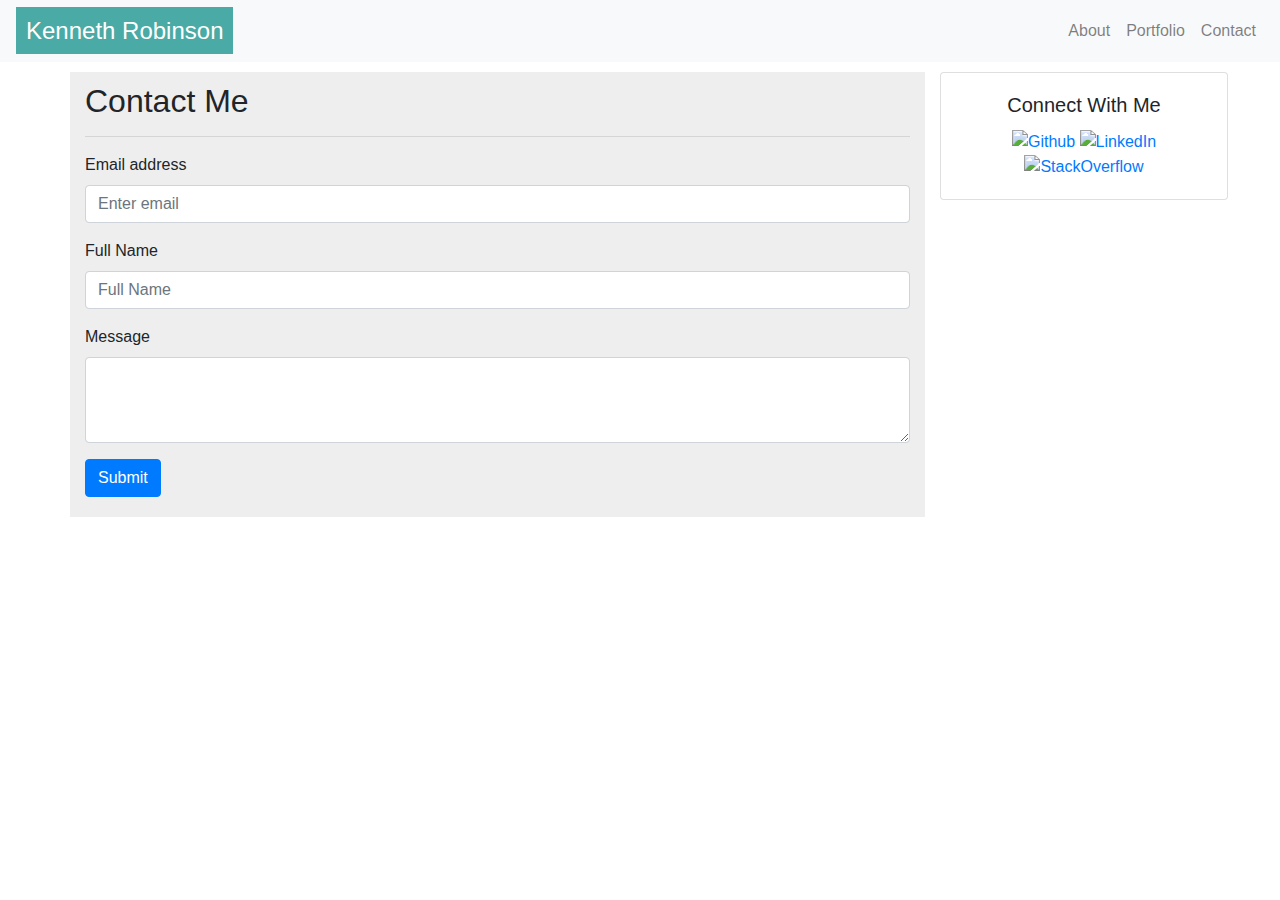
==== contact.html @ 465bf888 "Finished page" ====
<!DOCTYPE html>
<html lang="en">
<head>
    <title>Contact</title>
    <link rel="stylesheet" href="https://maxcdn.bootstrapcdn.com/bootstrap/4.0.0/css/bootstrap.min.css" integrity="sha384-Gn5384xqQ1aoWXA+058RXPxPg6fy4IWvTNh0E263XmFcJlSAwiGgFAW/dAiS6JXm" crossorigin="anonymous">
    <link rel="stylesheet" href="style.css">
</head>
<body>
        <nav class="navbar navbar-expand-lg navbar-light bg-light" id="navbar">

                <a class="navbar-brand"><name>Kenneth Robinson</name></a>

                <div class="collapse navbar-collapse" id="navbarNav">

                  <div class="navbar-nav ml-auto" id="navlinks">

                    <a class="nav-item nav-link" href="frontpage.html">About</a>
                    <a class="nav-item nav-link" href="portfolio.html">Portfolio</a>
                    <a class="nav-item nav-link" href="contact.html">Contact</a>

                  </div>
                </div>
              </nav>
    <div class="container">
        <div class="row">
          <div class="col-md-9" id="contact">
            <h2>Contact Me</h2>
            <hr>
              <div class="row">
                  <div class="col-md-12">
                      <form>
                            <div class="form-group">
                              <label for="Email">Email address</label>
                              <input type="email" class="form-control" id="Email" aria-describedby="emailHelp" placeholder="Enter email">
                            </div>
                            <div class="form-group">
                              <label for="fullname">Full Name</label>
                              <input type="text" class="form-control" id="fullname" placeholder="Full Name">
                            </div>
                            <div class="form-group">
                                    <label for="textarea">Message</label>
                                    <textarea class="form-control" id="textarea" rows="3"></textarea>
                                  </div>
                            <button type="submit" class="btn btn-primary">Submit</button>
                          </form>
                </div>
              </div>
          </div>

            <div class="col-md-3">

                    <div class="card" style="width: 18rem;">
                            <div class="card-body" style="text-align:center">
                              <h5 class="card-title">Connect With Me</h5>
                              <p class="card-text">
                                    <a href="https://github.com/Fuzzy-chan">
                                        <img src="https://pbs.twimg.com/profile_images/616309728688238592/pBeeJQDQ.png" alt="Github" width="50px" height="50px">
                                    </a>
                                    <a href="https://www.linkedin.com/in/kenneth-robinson-60a84a50/">
                                        <img src="https://lh3.googleusercontent.com/00APBMVQh3yraN704gKCeM63KzeQ-zHUi5wK6E9TjRQ26McyqYBt-zy__4i8GXDAfeys=w300" alt="LinkedIn" width="50px" height="50px">
                                    </a>
                                    <a href="https://stackoverflow.com/users/8857106/kenneth-robinson">
                                        <img src="https://i.stack.imgur.com/EPDlQ.png" alt="StackOverflow" width="50px" height="50px">
                                    </a>
                              </p>
                              
                            </div>
                          </div>
            </div>
            </div>
        </div>

    </div>
</body>
</html>
---- style.css ----
body{
    background-image:url(https://encrypted-tbn0.gstatic.com/images?q=tbn:ANd9GcSEvM7c-laGbOZj-9hJbUb96I9tbZQQHOXwOTjV7Pp5vVgdzhcf)
}

#navbar{
    margin-bottom: 10px;
}

name{
    font-size: 24px;
    background: #4aaaa5;
    color: white;
    padding: 10px;
}

#navlinks{
    font-size: 16px;
}

.background{
    padding: 10px;
    background-color:#eee;
    margin-top: -10px;   
    margin-bottom: 10px;
}

.bar{
    margin-top: 5px;
    height: 5px;
    background-color: blue;
}
footer{
    background-color: grey;
    text-align: center;
    padding: 10px;
}

#imgoverlay{
    padding: 10px 0px;
}

#portlinks{
    color: white;
}

#cardtext{
background: #4aaaa5;
color:white;
text-align: center;
margin-top: 100px;
}

#portfolio{
    background-color: #eee;
    padding-bottom: 20px;
    padding-top: 10px;
}

.row{
    margin-top: 10px;
}

#contact{
    background-color: #eee;
    padding-bottom: 20px;
    padding-top: 10px;
}
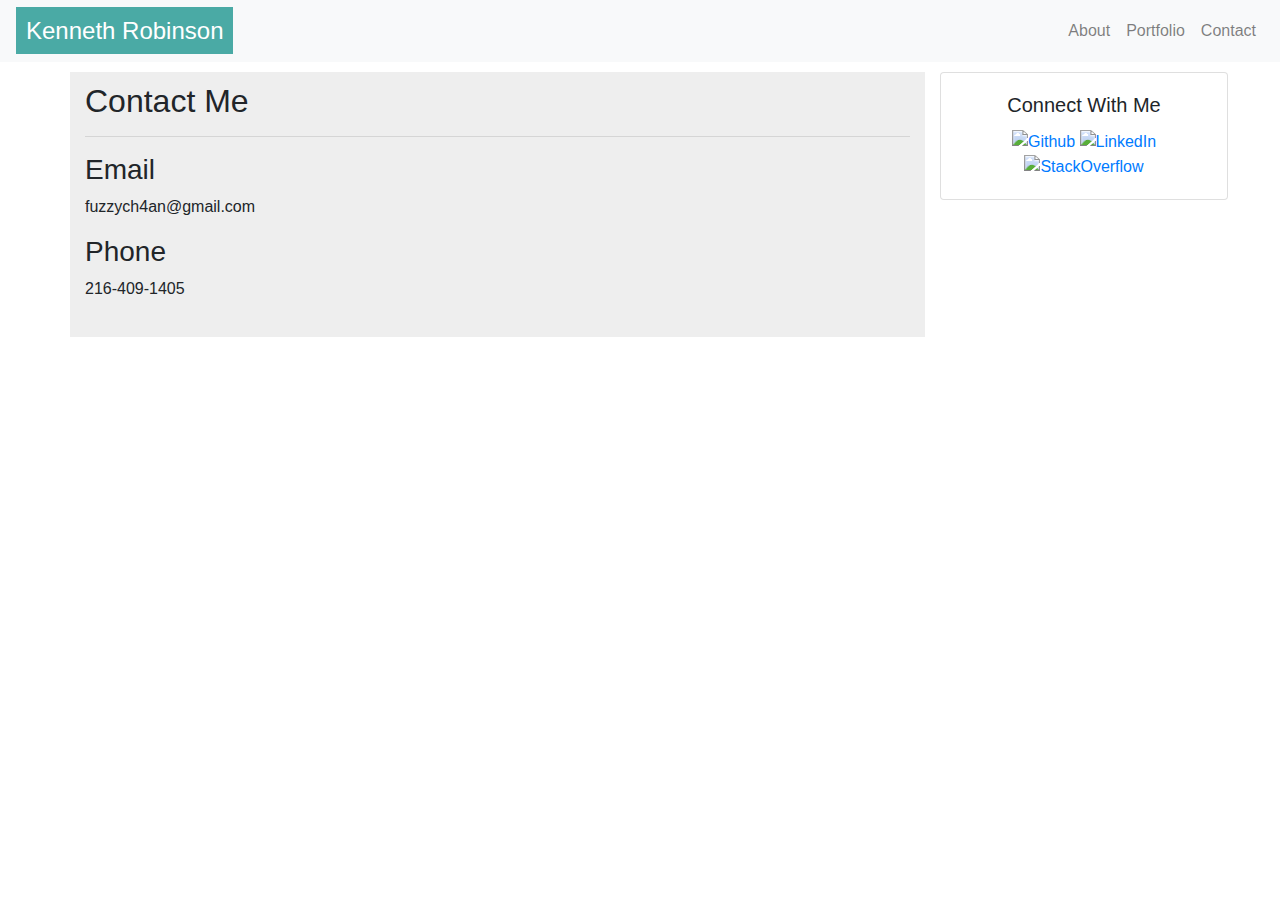
==== commit 2727ea84: "Changed contact page to be without form" ====
--- a/contact.html
+++ b/contact.html
@@ -14,7 +14,7 @@
 
                   <div class="navbar-nav ml-auto" id="navlinks">
 
-                    <a class="nav-item nav-link" href="frontpage.html">About</a>
+                    <a class="nav-item nav-link" href="index.html">About</a>
                     <a class="nav-item nav-link" href="portfolio.html">Portfolio</a>
                     <a class="nav-item nav-link" href="contact.html">Contact</a>
 
@@ -28,10 +28,14 @@
             <hr>
               <div class="row">
                   <div class="col-md-12">
-                      <form>
+                    <h3>Email</h3>
+                    <p>fuzzych4an@gmail.com</p>
+                    <h3>Phone</h3>
+                    <p>216-409-1405</p>
+                      <!-- <form>
                             <div class="form-group">
                               <label for="Email">Email address</label>
-                              <input type="email" class="form-control" id="Email" aria-describedby="emailHelp" placeholder="Enter email">
+                              <input type="email" class="form-control" id="Email" placeholder="Enter email">
                             </div>
                             <div class="form-group">
                               <label for="fullname">Full Name</label>
@@ -42,7 +46,7 @@
                                     <textarea class="form-control" id="textarea" rows="3"></textarea>
                                   </div>
                             <button type="submit" class="btn btn-primary">Submit</button>
-                          </form>
+                          </form> -->
                 </div>
               </div>
           </div>
--- a/style.css
+++ b/style.css
@@ -64,4 +64,15 @@
     background-color: #eee;
     padding-bottom: 20px;
     padding-top: 10px;
-}+}
+
+#photo,
+#para{
+    float: left;
+}
+
+.card-img,
+.bg-dark{
+    height: 150px;
+    width: 150px;
+}
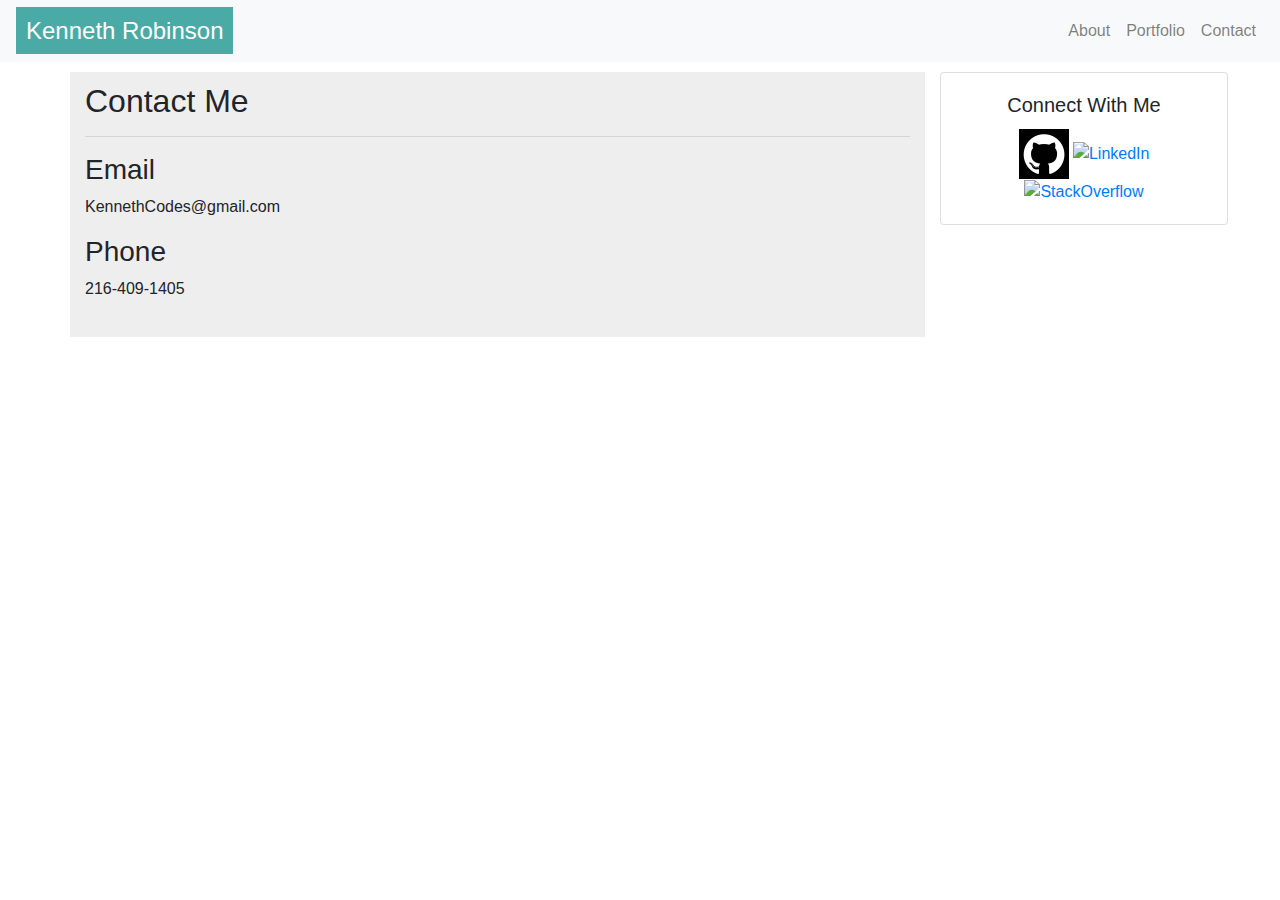
==== commit 17c4bdf6: "updated with live pages and image fix" ====
--- a/contact.html
+++ b/contact.html
@@ -29,24 +29,9 @@
               <div class="row">
                   <div class="col-md-12">
                     <h3>Email</h3>
-                    <p>fuzzych4an@gmail.com</p>
+                    <p>KennethCodes@gmail.com</p>
                     <h3>Phone</h3>
                     <p>216-409-1405</p>
-                      <!-- <form>
-                            <div class="form-group">
-                              <label for="Email">Email address</label>
-                              <input type="email" class="form-control" id="Email" placeholder="Enter email">
-                            </div>
-                            <div class="form-group">
-                              <label for="fullname">Full Name</label>
-                              <input type="text" class="form-control" id="fullname" placeholder="Full Name">
-                            </div>
-                            <div class="form-group">
-                                    <label for="textarea">Message</label>
-                                    <textarea class="form-control" id="textarea" rows="3"></textarea>
-                                  </div>
-                            <button type="submit" class="btn btn-primary">Submit</button>
-                          </form> -->
                 </div>
               </div>
           </div>
@@ -58,7 +43,7 @@
                               <h5 class="card-title">Connect With Me</h5>
                               <p class="card-text">
                                     <a href="https://github.com/Fuzzy-chan">
-                                        <img src="https://pbs.twimg.com/profile_images/616309728688238592/pBeeJQDQ.png" alt="Github" width="50px" height="50px">
+                                        <img src="images/githubIcon.png" alt="Github" width="50px" height="50px">
                                     </a>
                                     <a href="https://www.linkedin.com/in/kenneth-robinson-60a84a50/">
                                         <img src="https://lh3.googleusercontent.com/00APBMVQh3yraN704gKCeM63KzeQ-zHUi5wK6E9TjRQ26McyqYBt-zy__4i8GXDAfeys=w300" alt="LinkedIn" width="50px" height="50px">
--- a/style.css
+++ b/style.css
@@ -5,6 +5,12 @@
 #navbar{
     margin-bottom: 10px;
 }
+
+#photo{
+    max-width: 200px;
+    max-height: 300px;
+}
+
 
 name{
     font-size: 24px;
@@ -19,7 +25,7 @@
 
 .background{
     padding: 10px;
-    background-color:#eee;
+    background-color:white;
     margin-top: -10px;   
     margin-bottom: 10px;
 }
@@ -47,7 +53,7 @@
 background: #4aaaa5;
 color:white;
 text-align: center;
-margin-top: 100px;
+margin-top: 80px;
 }
 
 #portfolio{
@@ -66,13 +72,10 @@
     padding-top: 10px;
 }
 
-#photo,
-#para{
-    float: left;
-}
+
 
 .card-img,
 .bg-dark{
     height: 150px;
     width: 150px;
-}
+}